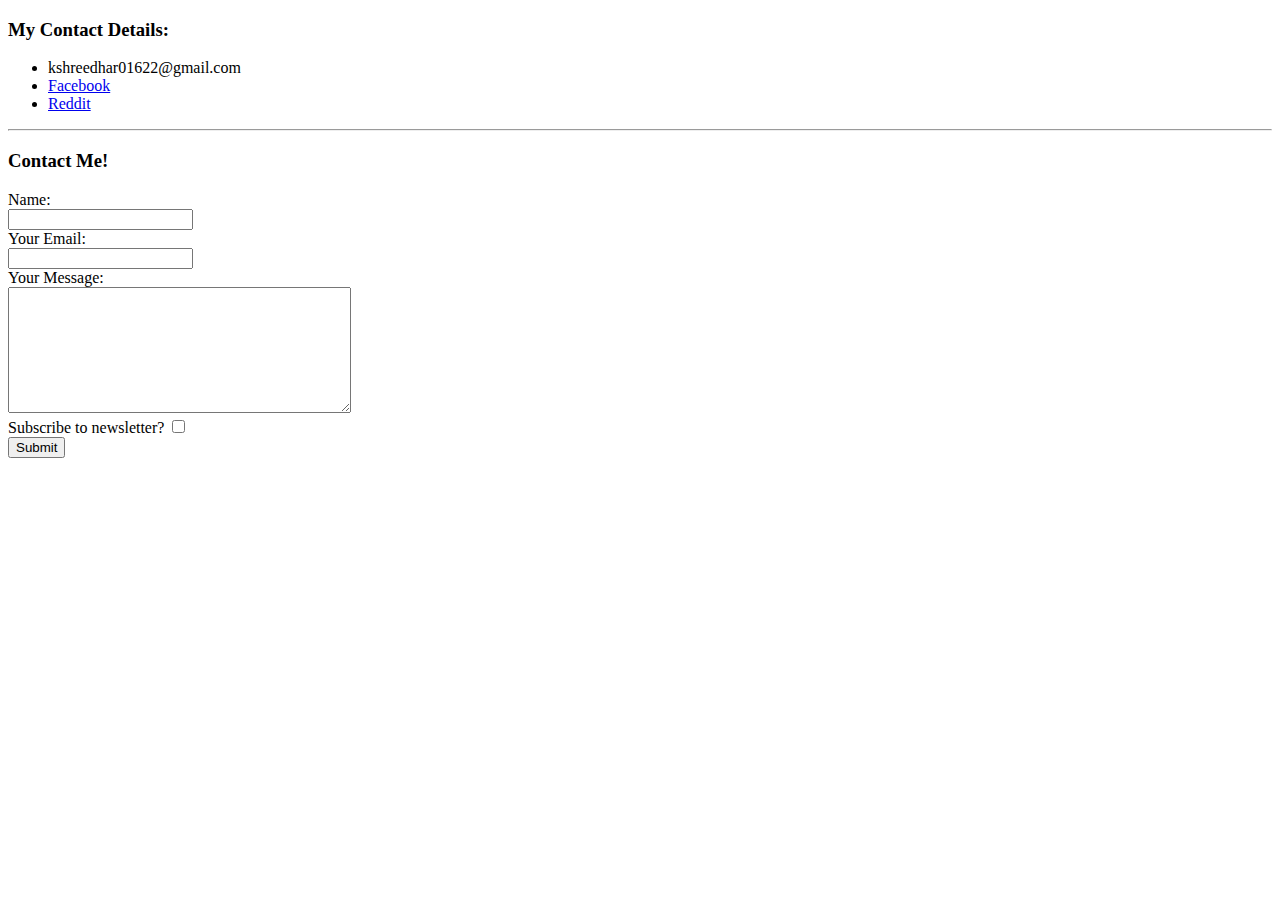
==== Contactme.html @ f5eede44 "Add initial cv website files" ====
<!DOCTYPE html>
<html lang="en" dir="ltr">

<head>
  <meta charset="utf-8">
  <title>Contact Me</title>
</head>

<body>
  <h3>My Contact Details:</h3>
  <ul>
    <li>kshreedhar01622@gmail.com</li>
    <li><a href="https://www.facebook.com/shridhar.khare.9/">Facebook</a></li>
    <li><a href="https://www.reddit.com/user/TheTechnetiumGuy">Reddit</a></li>
  </ul>
  <hr>
  <h3>Contact Me!</h3>
  <form action="mailto:kshreedhar01622@gmail.com" method="post" enctype="text/plain">
    <label for="">Name:</label><br>
    <input type="text" name="Person's Name" value=""><br>
    <label for="">Your Email:</label><br>
    <input type="email" name="Person's Email" value=""><br>
    <label for="">Your Message:</label><br>
    <textarea name="Person's Message" rows="8" cols="40"></textarea><br>
    <label for="">Subscribe to newsletter?</label>
    <input type="checkbox" name="" value=""><br>
    <input type="submit" name="">
  </form>
</body>

</html>
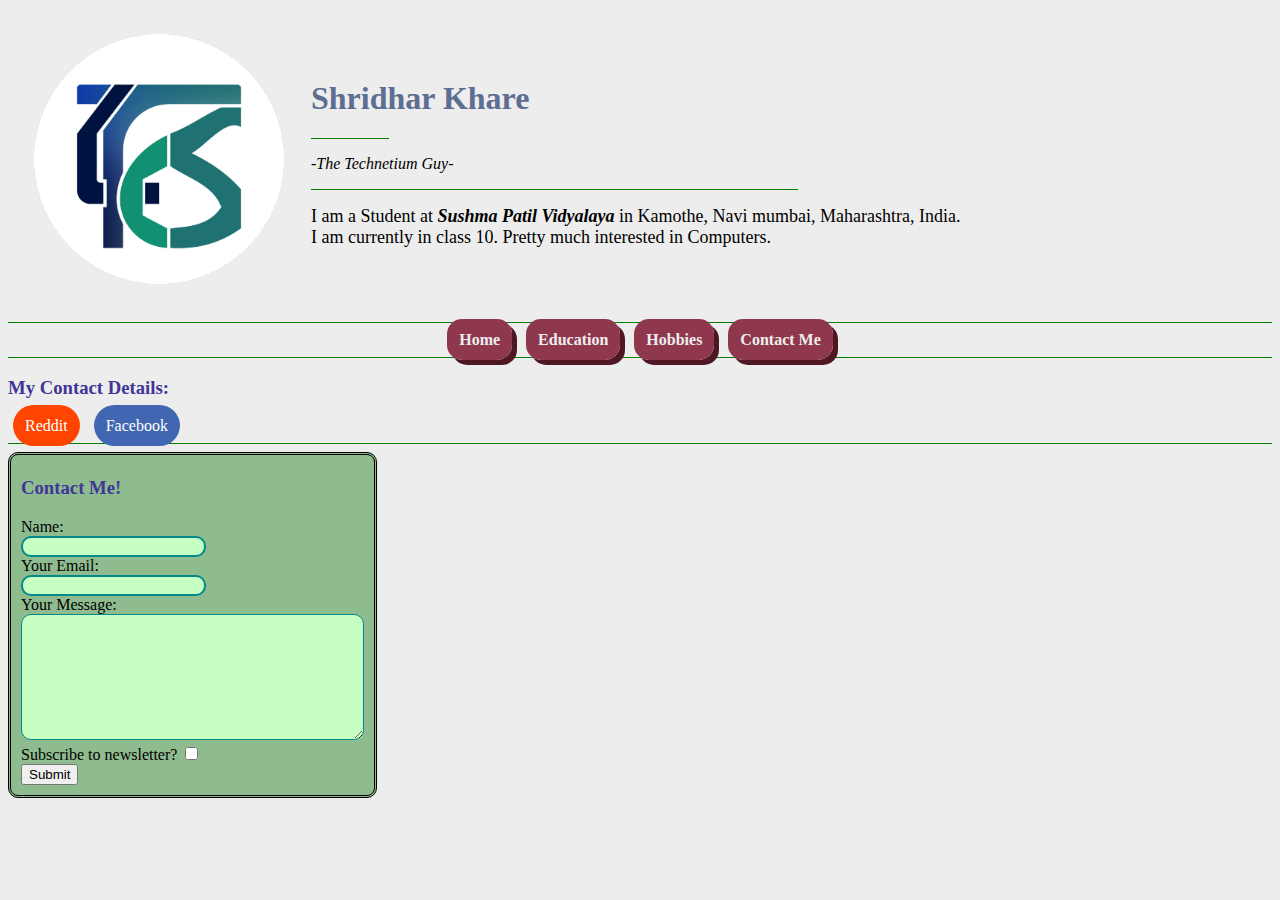
==== commit 5369dd14: "Update Contactme.html" ====
--- a/Contactme.html
+++ b/Contactme.html
@@ -4,24 +4,52 @@
 <head>
   <meta charset="utf-8">
   <title>Contact Me</title>
+  <link rel="stylesheet" href="css/styles.css">
 </head>
 
 <body>
+
+  <table cellspacing="25">
+    <tr>
+      <td><img src="Shridhar Logo.png" alt="shridhar profile picture" height="250" width="250"></td>
+      <td>
+        <h1>Shridhar Khare</h1>
+        <hr width="12%" align="left">
+        <p><em>-The Technetium Guy-</em></p>
+        <hr width=75% align="Left">
+        <p>
+          <font face="Poppins" , size="4">I am a Student at <em><strong>Sushma Patil Vidyalaya</strong></em>
+            in Kamothe, Navi mumbai, Maharashtra, India.<br>
+            I am currently in class 10. Pretty much interested in Computers.</font>
+        </p>
+      </td>
+    </tr>
+  </table>
+  <hr>
+
+  <center>
+    <a href="index.html"><strong>Home</strong></a>
+    <a href="Education.html"><strong>Education</strong></a>
+    <a href="Hobbies.html"><strong>Hobbies</strong></a>
+    <a href="Contactme.html"><strong>Contact Me</strong></a>
+  </center>
+
+  <hr>
+
   <h3>My Contact Details:</h3>
-  <ul>
-    <li>kshreedhar01622@gmail.com</li>
-    <li><a href="https://www.facebook.com/shridhar.khare.9/">Facebook</a></li>
-    <li><a href="https://www.reddit.com/user/TheTechnetiumGuy">Reddit</a></li>
-  </ul>
+  <a href="https://www.reddit.com/user/TheTechnetiumGuy" class="reddit">Reddit</a>
+  <a href="https://www.facebook.com/shridhar.khare.9/" class="facebook">Facebook</a>
   <hr>
-  <h3>Contact Me!</h3>
+
+
   <form action="mailto:kshreedhar01622@gmail.com" method="post" enctype="text/plain">
+    <h3>Contact Me!</h3>
     <label for="">Name:</label><br>
-    <input type="text" name="Person's Name" value=""><br>
+    <input type="text" name="Person's Name" class="name"><br>
     <label for="">Your Email:</label><br>
-    <input type="email" name="Person's Email" value=""><br>
+    <input type="email" name="Person's Email" class="email"><br>
     <label for="">Your Message:</label><br>
-    <textarea name="Person's Message" rows="8" cols="40"></textarea><br>
+    <textarea name="Person's Message" rows="8" cols="40" class="message"></textarea><br>
     <label for="">Subscribe to newsletter?</label>
     <input type="checkbox" name="" value=""><br>
     <input type="submit" name="">
--- a/css/styles.css
+++ b/css/styles.css
@@ -0,0 +1,78 @@
+body {
+  background-color: #eeeded;
+}
+
+hr {
+    border-style: none;
+    border-top-style: solid;
+    border-top-width: thin;
+    border-top-color: green;
+    height: 0;
+  }
+
+h1{
+    color: #5c6e91;
+  }
+
+h3{
+    color: #3f3697;
+  }
+
+a{
+  background-color: #8f384d;
+  color: #eeeded;
+  padding: 12px 12px 12px 12px;
+  text-align: center;
+  border-radius: 15px;
+  text-decoration: none;
+  margin: 5px;
+  box-shadow: #4f1724 5px 5px;
+  
+}
+
+a:hover{
+  box-shadow: none;
+  transition-duration: .2s;
+}
+
+.reddit{
+  background-color: #FF4500;
+  color: white;
+  box-shadow: none;
+  border-radius: 25px;
+}
+
+.facebook {
+  background-color: #4267B2;
+  box-shadow: none;
+  color: white;
+  border-radius: 25px;
+}
+
+form {
+  background-color: darkseagreen;
+  width: fit-content;
+  border: double;
+  border-radius: 10px;
+  padding: 3px 10px 10px 10px;
+}
+
+.name{
+  background-color: #c6ffc1;
+  border-radius: 10px;
+  border-style: solid;
+  border-color: darkcyan;
+}
+ textarea{
+ background-color: #c6ffc1;
+ border-radius: 10px;
+ border-style: solid;
+ border-color: darkcyan;
+ }
+
+ .email{
+   background-color: #c6ffc1;
+   border-radius: 10px;
+   border-style: solid;
+   border-color: darkcyan;
+ }
